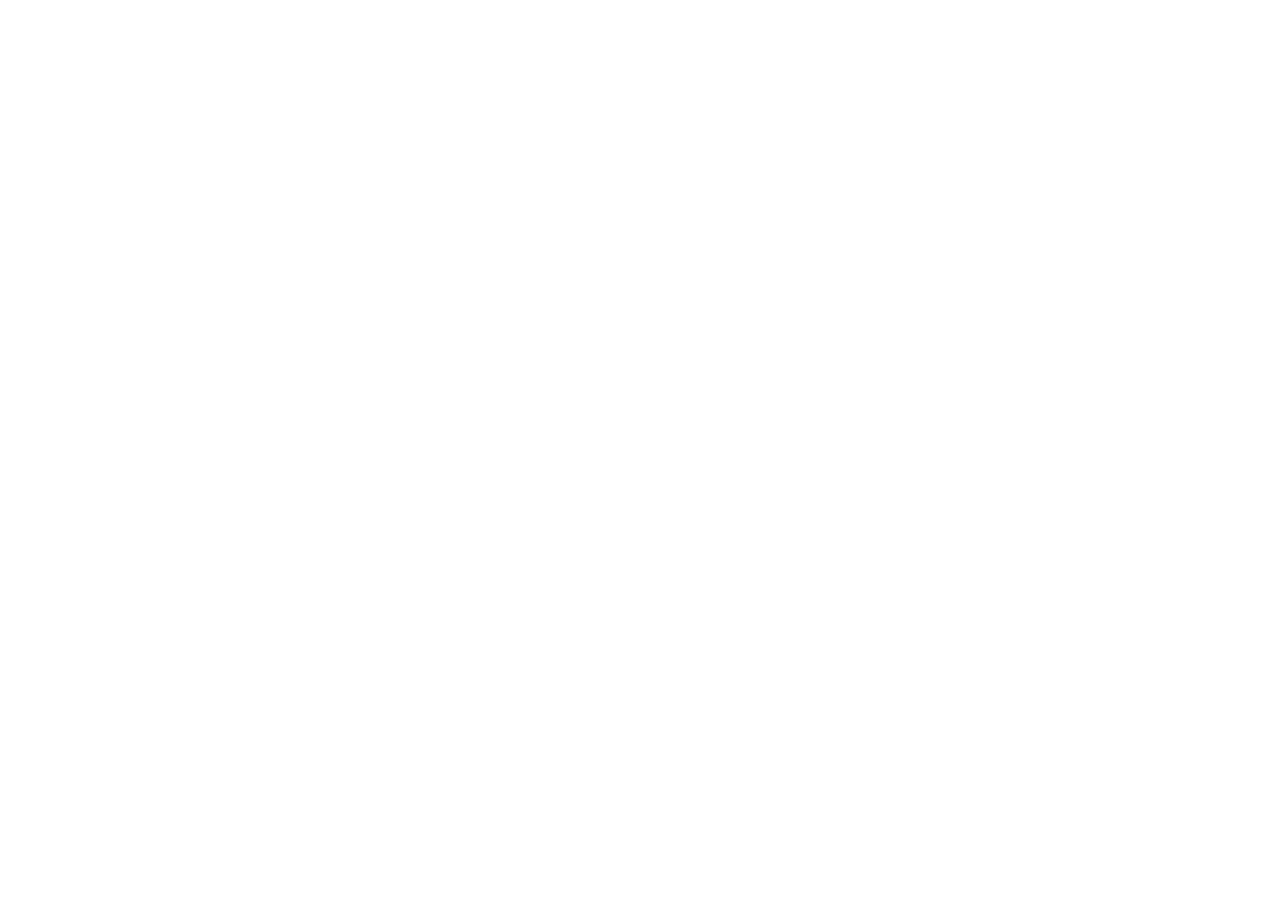
==== index.html @ d704e066 "Added basic structure" ====
<!DOCTYPE html>
<html>
<head>
  <title></title>
  <script type="text/javascript" src="js/fetch.js"></script>
  <script type="text/javascript" src="js/datafetch.js"></script>
 
</head>
<body>
<script>fetchdata("hello");</script>
</body>
</html>
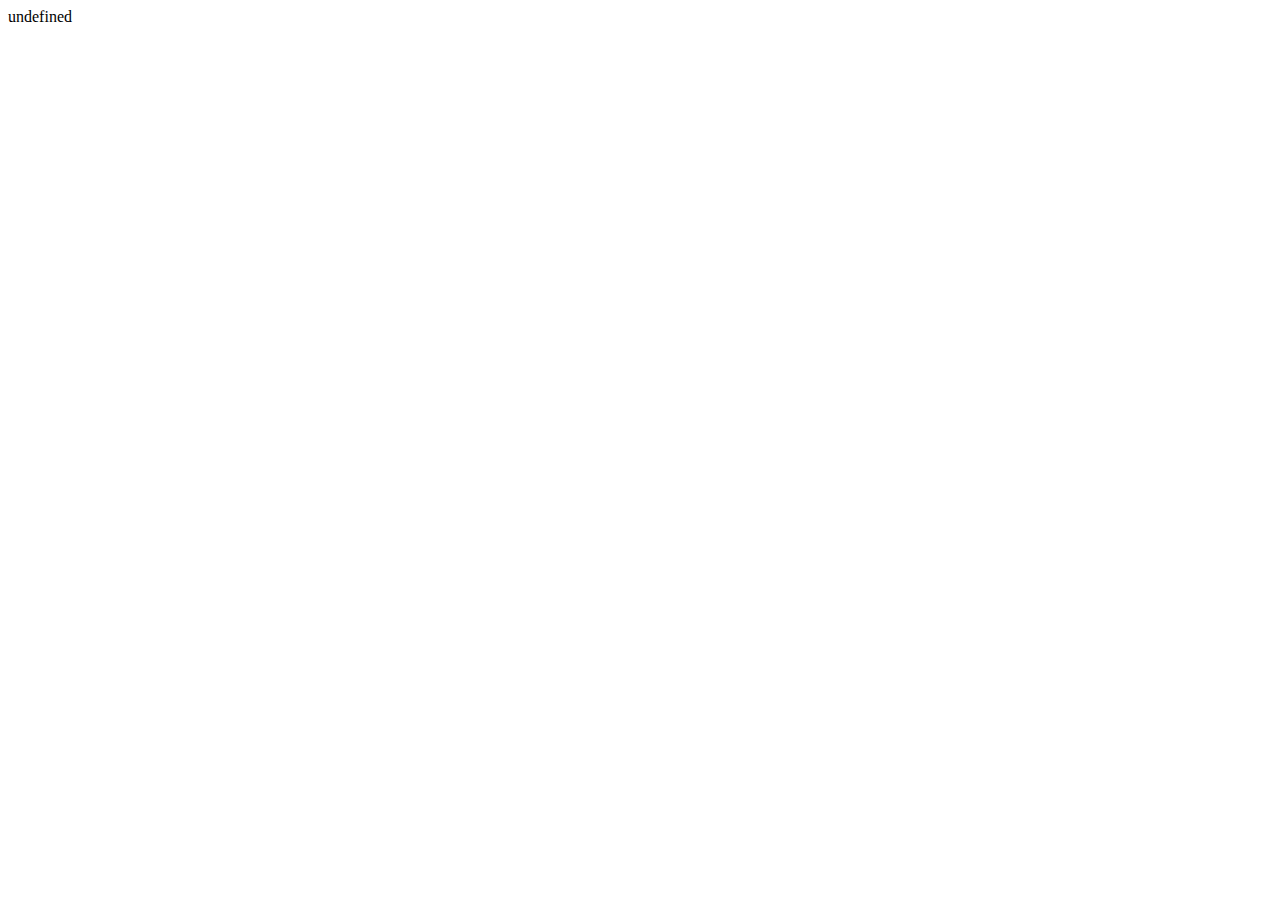
==== commit a749f3c4: "data fetch mock" ====
--- a/index.html
+++ b/index.html
@@ -3,10 +3,12 @@
 <head>
   <title></title>
   <script type="text/javascript" src="js/fetch.js"></script>
-  <script type="text/javascript" src="js/datafetch.js"></script>
- 
+  <script type="text/javascript" src="js/data_fetch.js"></script>
 </head>
 <body>
-<script>fetchdata("hello");</script>
+<script>
+getserieslist();
+document.write(data);
+</script>
 </body>
 </html>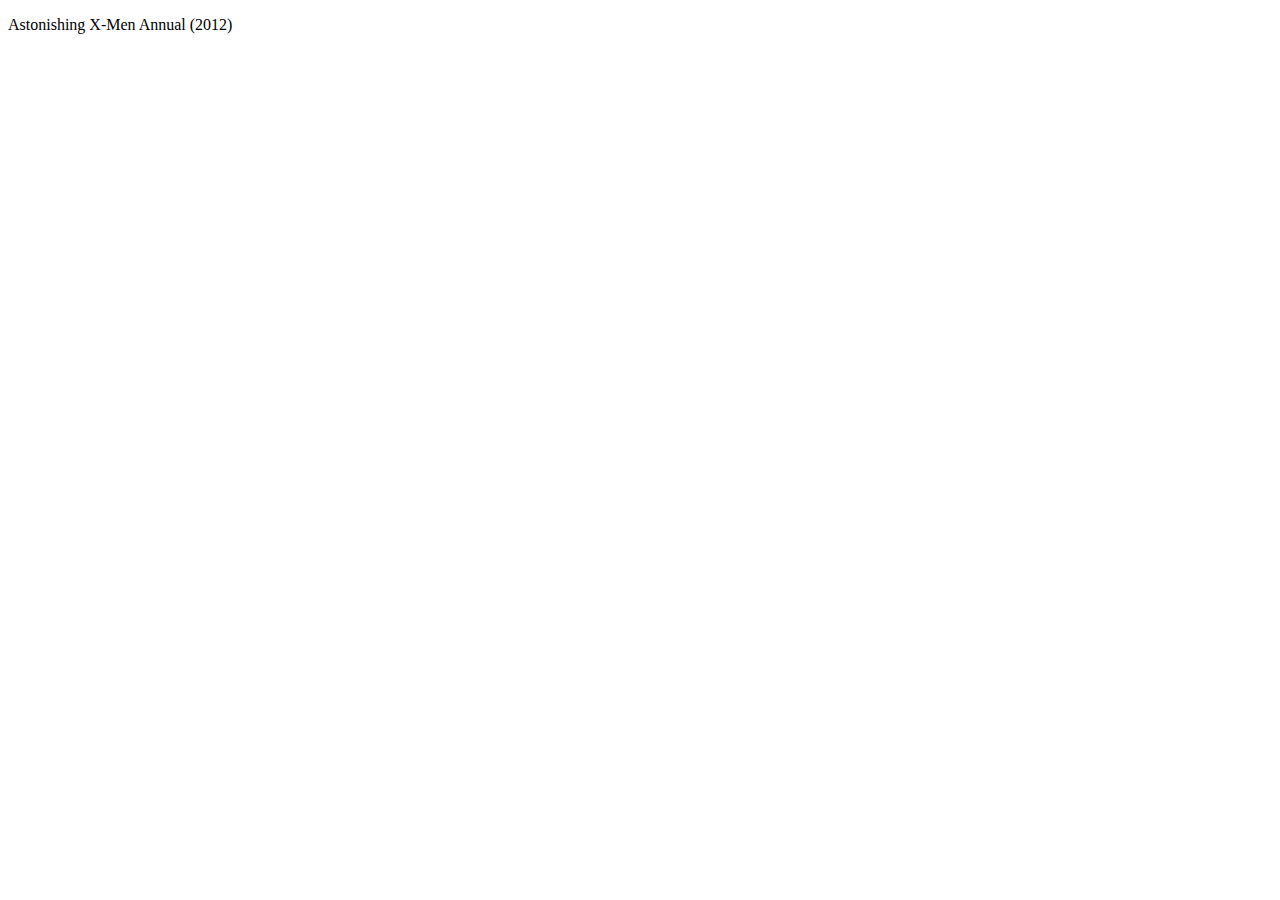
==== commit bc2621a6: "data fetch mock" ====
--- a/index.html
+++ b/index.html
@@ -8,7 +8,7 @@
 <body>
 <script>
 getserieslist();
-document.write(data);
 </script>
+<p id="test"></p>
 </body>
 </html>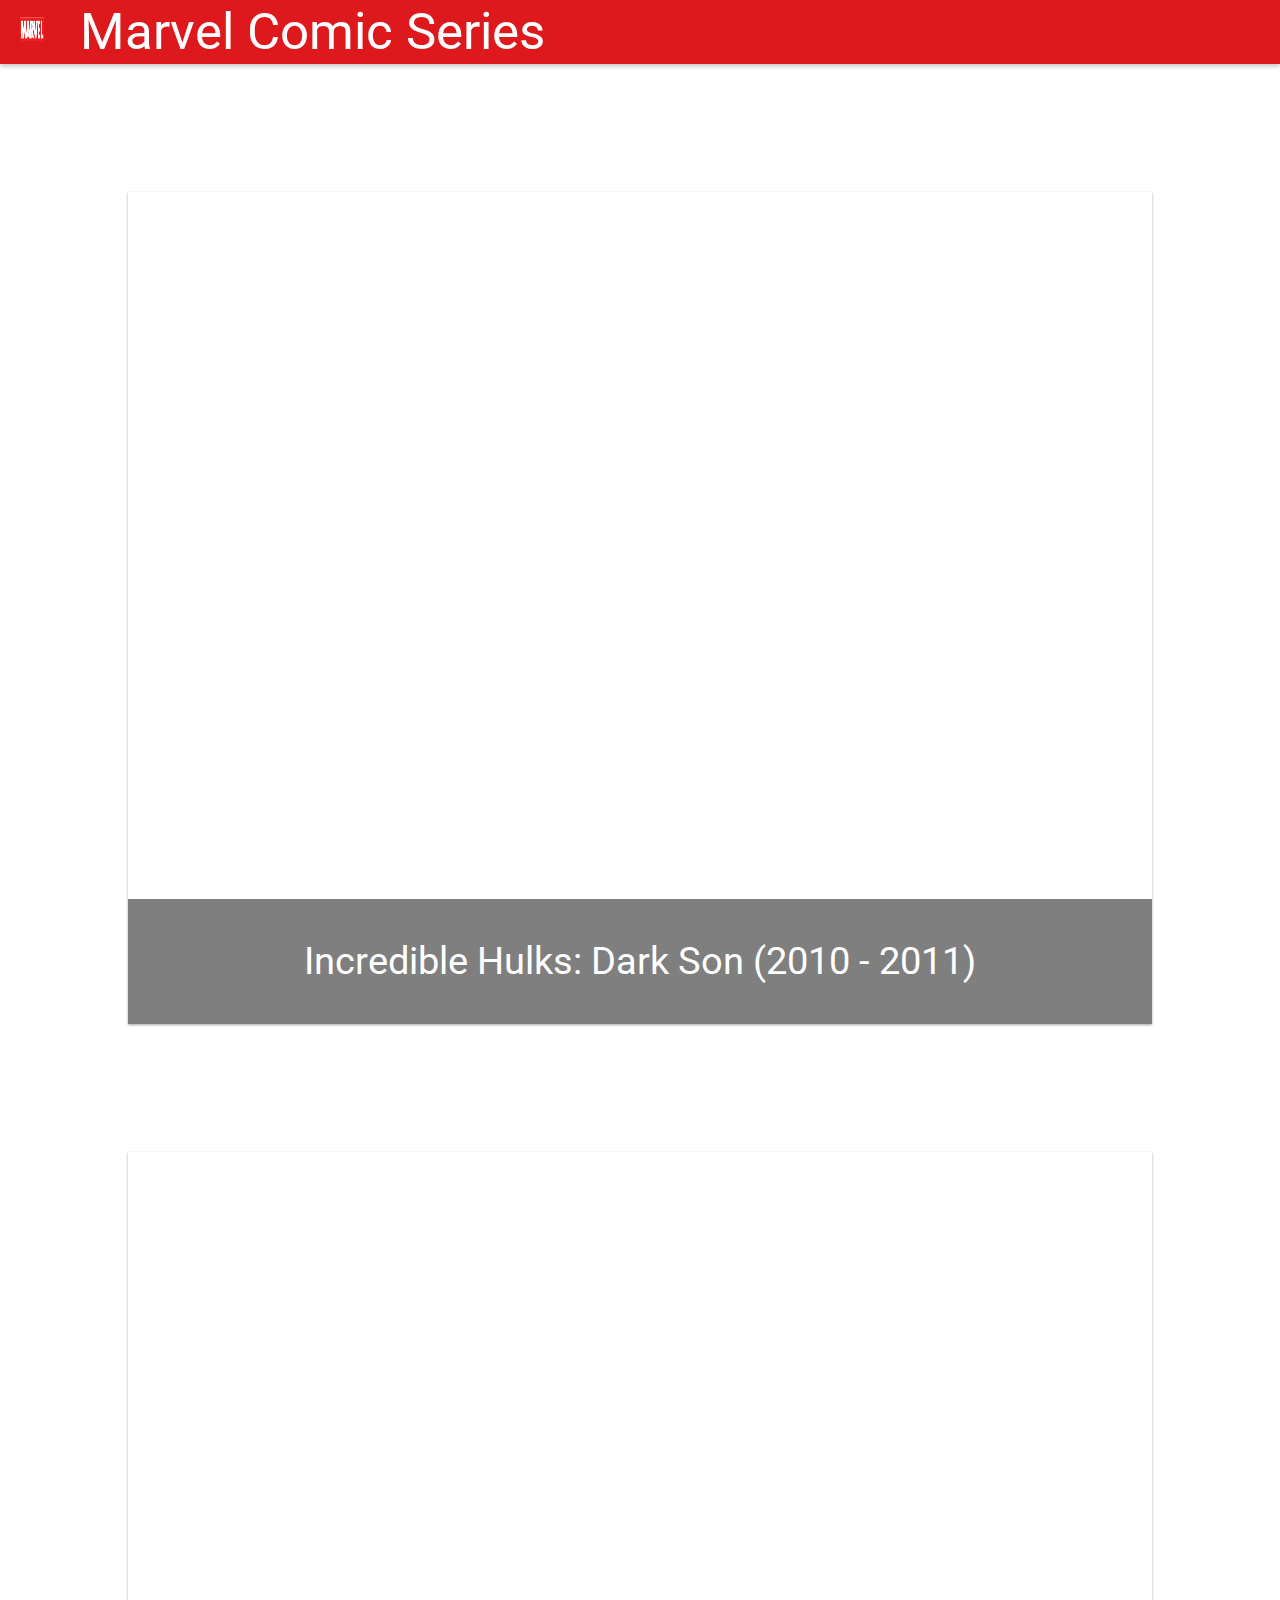
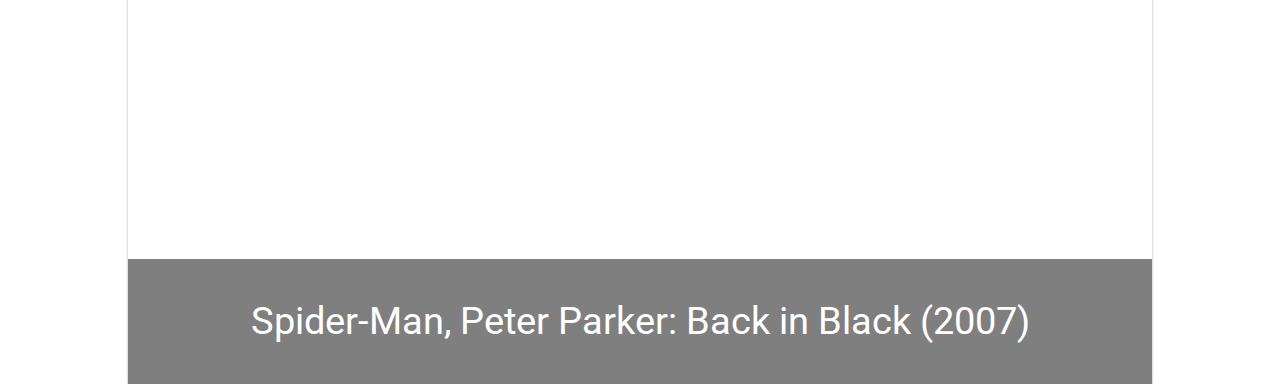
==== commit 199522f0: "renamed main_menu.html to index.html" ====
--- a/index.html
+++ b/index.html
@@ -1,14 +1,32 @@
 <!DOCTYPE html>
 <html>
 <head>
-  <title></title>
-  <script type="text/javascript" src="js/fetch.js"></script>
+  <title>Main Menu</title>
+  <link rel="stylesheet" type="text/css" href="css/normalize.css">
+  <link href='http://fonts.googleapis.com/css?family=Roboto' rel='stylesheet' type='text/css'>
+  <link rel="stylesheet" type="text/css" href="css/main_menu.css">
+  <link rel="stylesheet" type="text/css" href="css/appbar.css">
   <script type="text/javascript" src="js/data_fetch.js"></script>
+  <script type="text/javascript" src="js/transitions.js"></script>
 </head>
-<body>
-<script>
-getserieslist();
-</script>
-<p id="test"></p>
+<body onload="populateSeriesPage()">
+  <div class="container" >
+  <header id ="appbar" class="app-bar paper-toolbar paper-shadow">
+       <div class="app-bar-container paper-toolbar">
+           <button class="menu"><img src="icons/marvelicon.png" alt="Menu">
+           </button>
+           <h1 class="appbar-heading">Marvel Comic Series</h1>
+       </div>
+   </header>
+    <section id="sec0">
+      
+      <a href="characters.html?json=" style="display: none">
+        <div  class="grid" style="background-image: url('sample');">
+          <span  class="gridheader"> text</span>
+        </div>
+      </a>
+      
+    </section>
+  </div>
 </body>
 </html>--- a/css/main_menu.css
+++ b/css/main_menu.css
@@ -0,0 +1,65 @@
+section{
+  margin-top: 4em;
+  width: 100%;
+  float: left;
+}
+
+/* It represents a single series */
+
+.grid{
+  -o-background-size: 100% 100%, auto;
+  -moz-background-size: 100% 100%, auto;
+  -webkit-background-size: 100% 100%, auto;
+  background-size: 100% 100%, auto;
+  position: relative;
+  float: left;
+  margin-left: 10%;
+  margin-top: 10%;
+  width: 80%;
+  padding-bottom: 65%;
+  text-align: center;
+  box-shadow: 0 1px 3px rgba(0, 0, 0, 0.12), 0 1px 2px rgba(0, 0, 0, 0.24);
+  -webkit-transition: width 1s, height 1s, -webkit-transform 1s; /* For Safari 3.1 to 6.0 */
+  transition: width 1s, height 1s, transform 1s;
+}
+
+/* Creates effects when hover on desktop and when active on mobile */
+
+.grid:hover, .grid:active{
+  box-shadow: 0 15px 20px rgba(10,0,10,.3);
+  -webkit-filter: brightness(110%);
+  -moz-filter: brightness(110%);
+  -ms-transform: scale(1.20,1.20); /* IE 9 */
+  -webkit-transform: scale(1.20,1.20); /* Chrome, Safari, Opera */
+  transform: scale(1.20,1.20); /* Standard syntax */
+ 
+}
+
+/* Styles the title of name in each series of a grid */
+
+.gridheader{
+  color: white;
+  background-color: rgba(0, 0, 0, 0.5);
+  position: absolute;
+  bottom: 0;
+  right:0;
+  width: 100%;
+  font-size: 15px;
+  font-size: 3vw;
+  padding:5% 0 5% 0;
+}
+
+.app-bar .appbar-heading {
+  padding-left: 1em;
+  -o-background-size: 100% 100%, auto;
+  -moz-background-size: 100% 100%, auto;
+  -webkit-background-size: 100% 100%, auto;
+  background-size: 100% 100%, auto;
+}
+.app-bar button{
+  width: 35%;
+}
+button.menu img{
+  width: 100%;
+  height: 100%;
+}--- a/css/appbar.css
+++ b/css/appbar.css
@@ -0,0 +1,71 @@
+
+body {
+  background-color: white;
+  font-family: Roboto, 'Helvetica Neue', Helvetica, Arial;
+  line-height: 1.4em;
+}
+
+.paper-shadow {
+  box-shadow: 0 2px 5px 0 rgba(0, 0, 0, 0.26);
+}
+
+.paper-toolbar {
+  color: #fff;
+  background: #dd191d;
+}
+
+.app-bar, .navdrawer-container, main {
+  -webkit-transition: -webkit-transform 0.3s ease-out;
+  transition: transform 0.3s ease-out;
+}
+
+.app-bar-container {
+  display: -webkit-flex;
+  display: -ms-flexbox;
+  display: flex;
+  width: 100%;
+  position: relative;
+  -webkit-flex-direction: row;
+  -ms-flex-direction: row;
+  flex-direction: row;
+  margin: 0 auto;
+}
+
+.app-bar {
+  display: block;
+  width: 100%;
+  position: fixed;
+  top: 0;
+  left: 0;
+  overflow: hidden;
+  z-index: 1;
+  margin-bottom: 10px;
+}
+
+.app-bar .appbar-heading {
+  -webkit-flex: 1;
+  -ms-flex: 1;
+  flex: 1;
+  font-size: 4vw;
+  margin: 0 16px;
+  padding: 0;
+  color: #fefefe;
+  float: none;
+  max-width: none;
+  font-weight: 400;
+  line-height: 64px;
+}
+
+.app-bar button {
+  width: 64px;
+  height: 64px;
+  background-image: none;
+  background-color: transparent;
+  border: none;
+  padding: 0;
+}
+
+button.menu img {
+  height: 24px;
+  width: 24px;
+}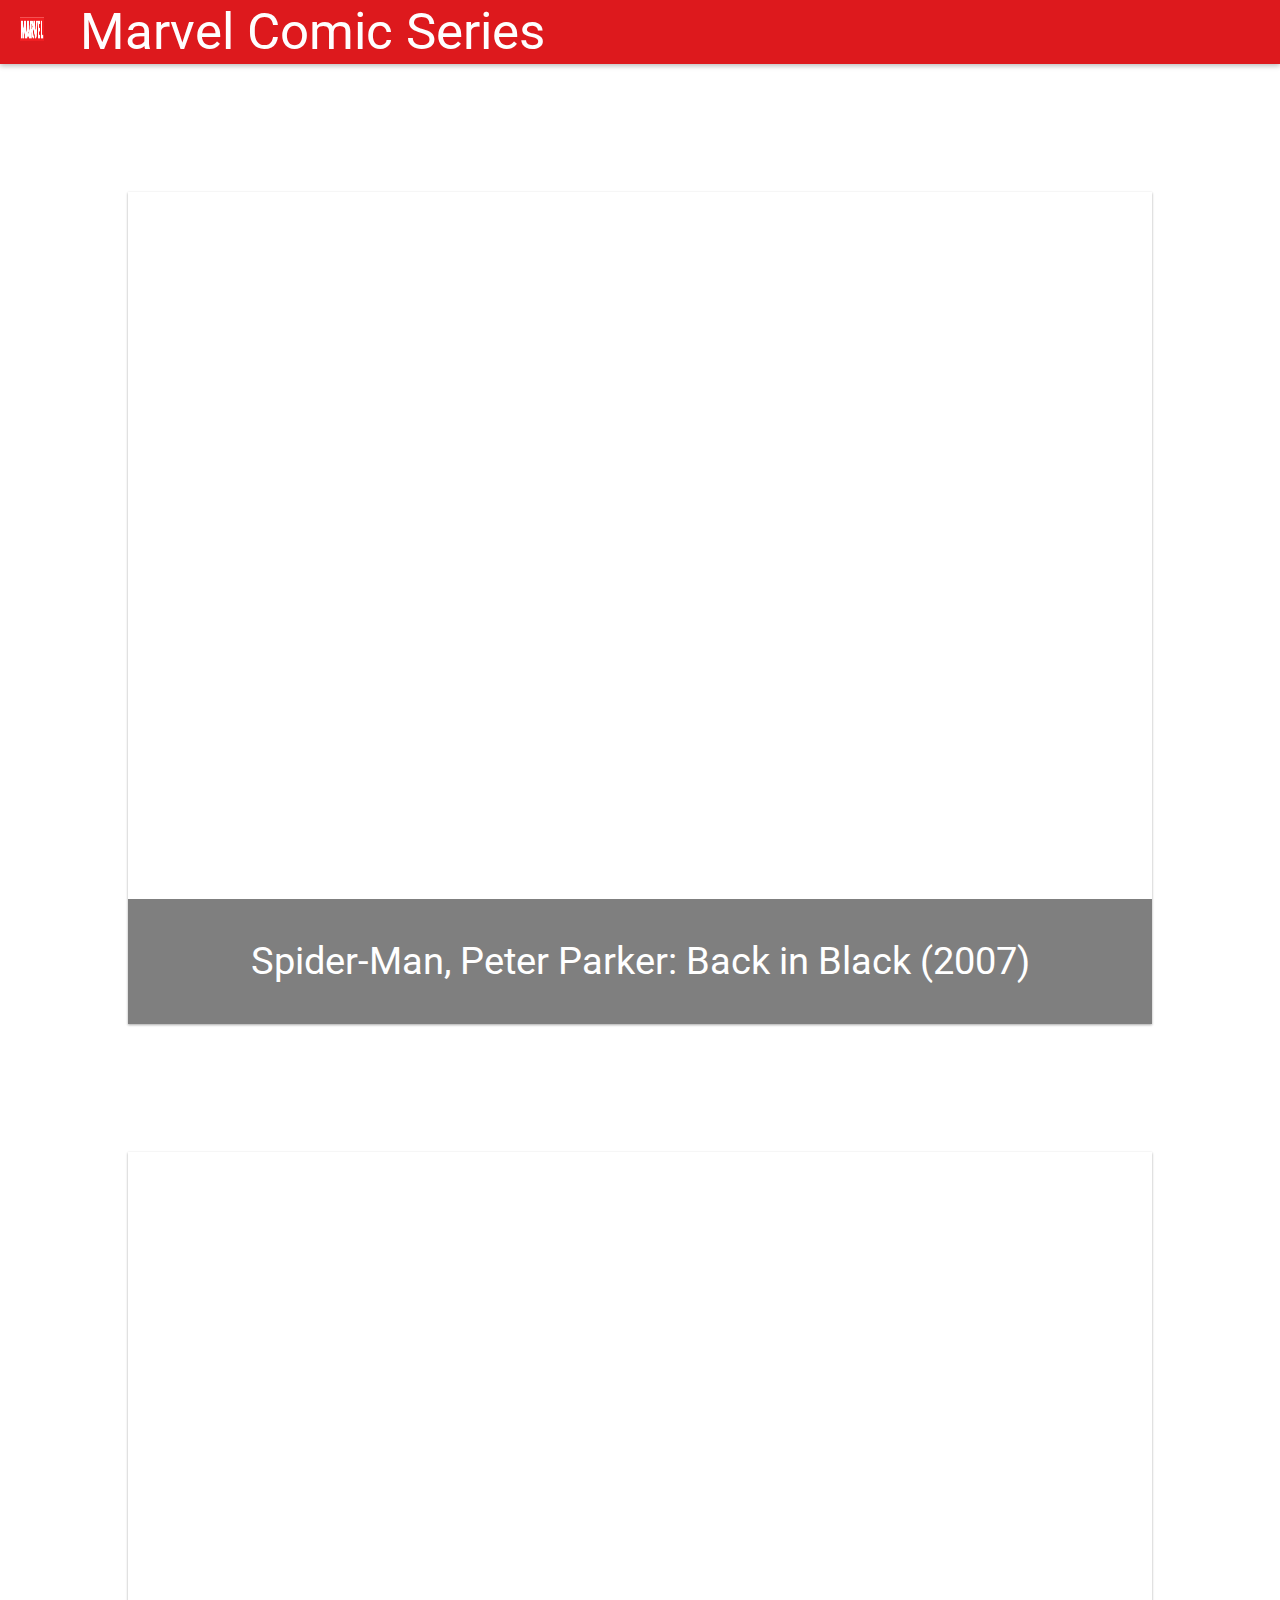
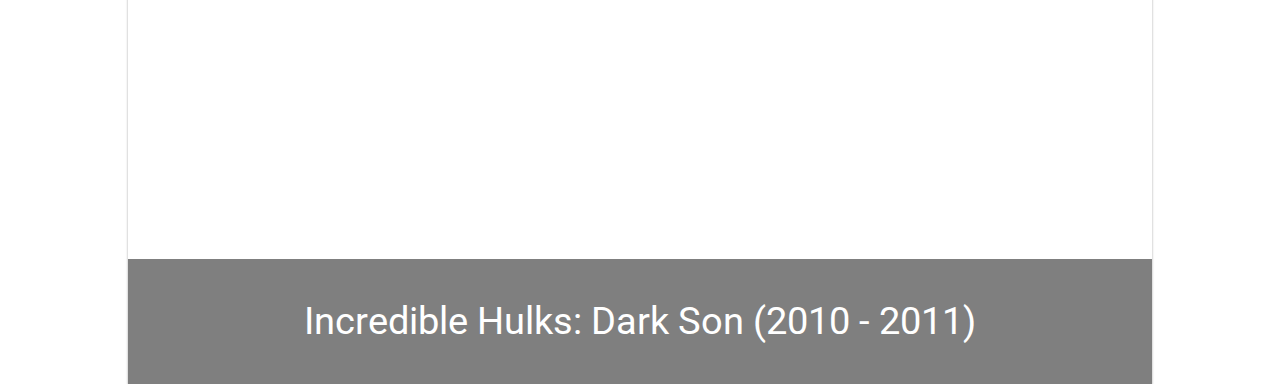
==== commit 9cafbd64: "bug fix" ====
--- a/index.html
+++ b/index.html
@@ -3,7 +3,7 @@
 <head>
   <title>Main Menu</title>
   <link rel="stylesheet" type="text/css" href="css/normalize.css">
-  <link href='http://fonts.googleapis.com/css?family=Roboto' rel='stylesheet' type='text/css'>
+  <link href='https://fonts.googleapis.com/css?family=Roboto' rel='stylesheet' type='text/css'>
   <link rel="stylesheet" type="text/css" href="css/main_menu.css">
   <link rel="stylesheet" type="text/css" href="css/appbar.css">
   <script type="text/javascript" src="js/data_fetch.js"></script>
